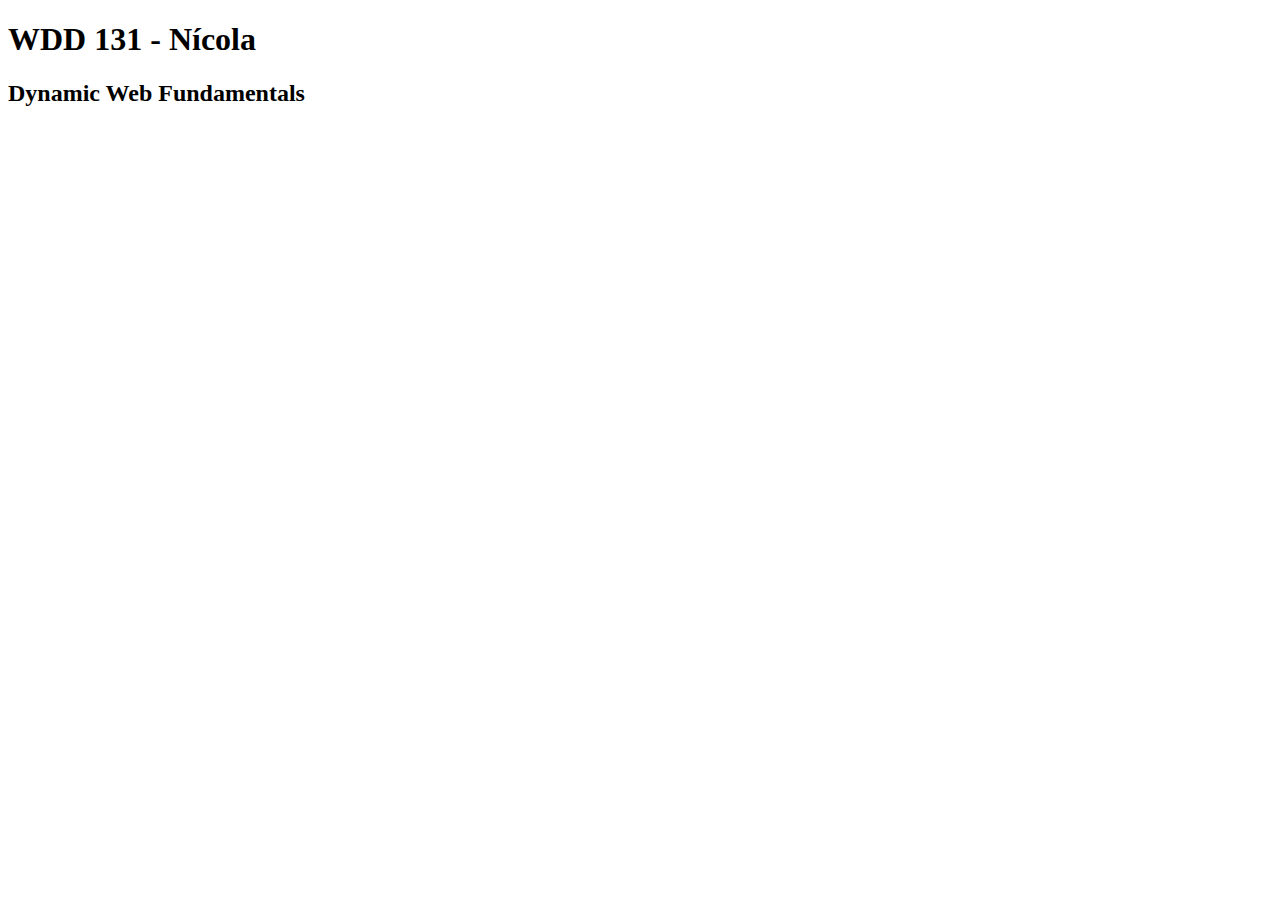
==== index.html @ 9cca0e38 "initial commit" ====
<!DOCTYPE html>
<html lang="en">
<head>
    <meta charset="UTF-8">
    <meta name="viewport" content="width=device-width, initial-scale=1.0">
    <title>WDD 131</title>
</head>
<body>
    <h1>WDD 131 - Nícola</h1>
    <h2>Dynamic Web Fundamentals</h2>
</body>
</html>
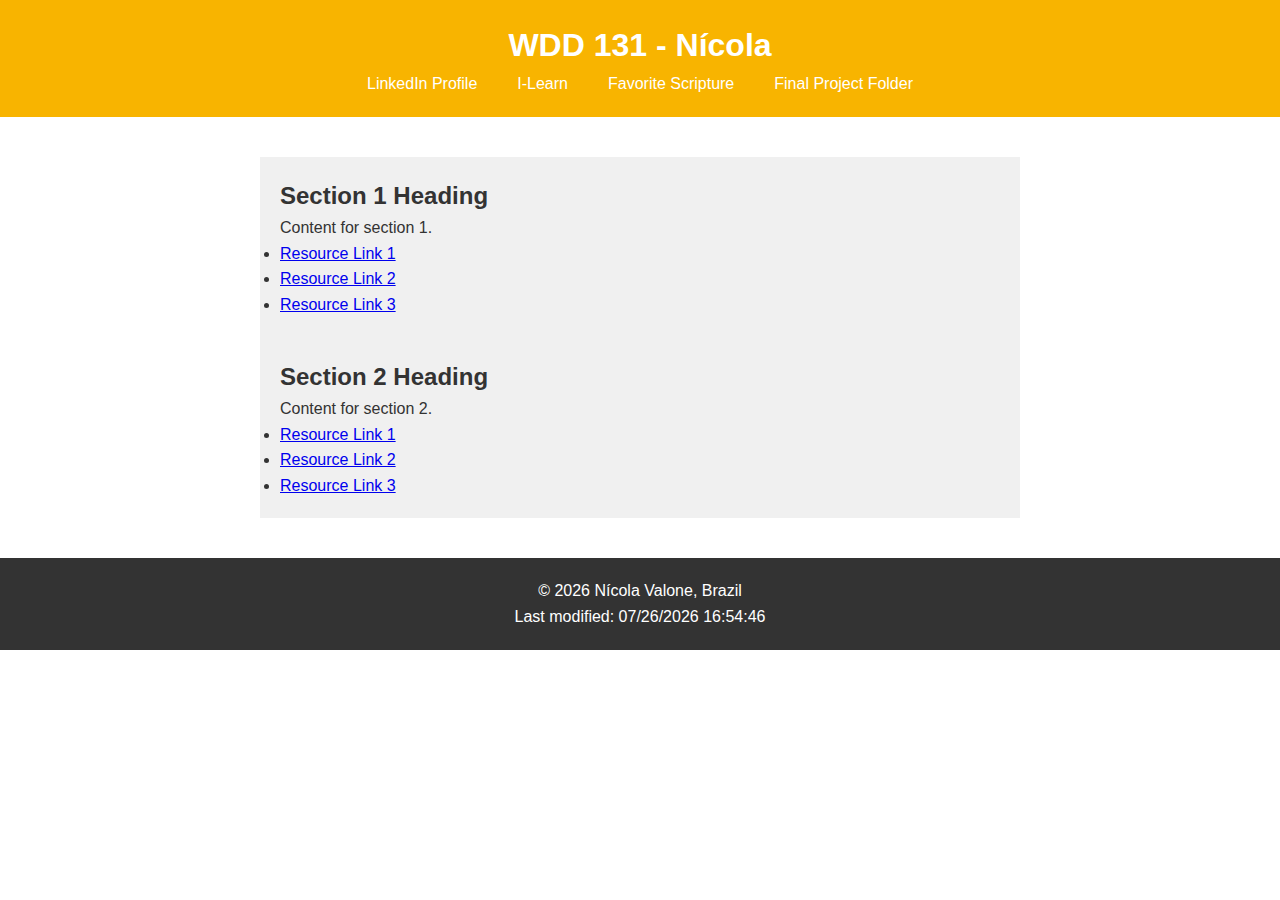
==== commit 0b2ac9ad: "index updated" ====
--- a/index.html
+++ b/index.html
@@ -3,10 +3,57 @@
 <head>
     <meta charset="UTF-8">
     <meta name="viewport" content="width=device-width, initial-scale=1.0">
-    <title>WDD 131</title>
+    <title>WDD 131 - Dynamic Web Fundamentals - Nícola Valone</title>
+    <meta name="description" content="WDD 131 - Dynamic Web Fundamentals">
+    <meta name="author" content="Nícola Valone">
+    <script src="getdates.js" defer></script>
+    <link rel="stylesheet" href="week01/styles/base.css">
 </head>
 <body>
-    <h1>WDD 131 - Nícola</h1>
-    <h2>Dynamic Web Fundamentals</h2>
+    <header>
+        <h1>WDD 131 - Nícola</h1>
+        <nav>
+            <ul>
+                <li><a href="https://www.linkedin.com/in/nicola-valone-soares-5616a2a0/">LinkedIn Profile</a></li>
+                <li><a href="https://byui.instructure.com/">I-Learn</a></li>
+                <li><a href="https://www.churchofjesuschrist.org/study/scriptures/pgp/moses/1?lang=por&id=p27-p29#p27">Favorite Scripture</a></li>
+                <li><a href="#">Final Project Folder</a></li>
+            </ul>
+        </nav>
+    </header>
+
+    <main>
+        <section class="card">
+            <h2>Section 1 Heading</h2>
+            <p>Content for section 1.</p>
+            <ul>
+                <li><a href="#">Resource Link 1</a></li>
+                <li><a href="#">Resource Link 2</a></li>
+                <li><a href="#">Resource Link 3</a></li>
+            </ul>
+        </section>
+        <section class="card">
+            <h2>Section 2 Heading</h2>
+            <p>Content for section 2.</p>
+            <ul>
+                <li><a href="#">Resource Link 1</a></li>
+                <li><a href="#">Resource Link 2</a></li>
+                <li><a href="#">Resource Link 3</a></li>
+            </ul>
+        </section>
+    </main>
+
+    <footer>
+        <p>&copy; <span id="currentyear"></span> Nícola Valone, Brazil</p>
+        <p id="lastModified"></p>
+    </footer>
+
+    <script>
+        // Dynamically set current year
+        document.getElementById("currentyear").textContent = new Date().getFullYear();
+
+        // Dynamically set last modified date
+        document.getElementById("lastModified").textContent = "Last modified: " + document.lastModified;
+    </script>
 </body>
-</html>+</html>
--- a/week01/styles/base.css
+++ b/week01/styles/base.css
@@ -0,0 +1,87 @@
+/* base.css */
+
+/* Global Reset */
+* {
+    margin: 0;
+    padding: 0;
+    box-sizing: border-box;
+}
+
+/* Global Typography */
+body {
+    font-family: 'Roboto', sans-serif;
+    line-height: 1.6;
+    color: #333;
+}
+
+h1,
+h2,
+h3,
+h4,
+h5,
+h6 {
+    font-family: 'Open Sans', sans-serif;
+}
+
+/* Global Layout */
+.container {
+    max-width: 1200px;
+    margin: 0 auto;
+    padding: 0 20px;
+}
+
+header {
+    background-color: #f8b400;
+    color: #fff;
+    padding: 20px;
+    text-align: center;
+}
+
+nav {
+    display: flex;
+    justify-content: center;
+}
+
+nav ul {
+    list-style: none;
+    display: flex;
+}
+
+nav ul li {
+    margin: 0 20px;
+}
+
+nav ul li a {
+    color: #fff;
+    text-decoration: none;
+    transition: color 0.3s ease;
+}
+
+nav ul li a:hover {
+    color: #fff;
+    text-decoration: underline;
+}
+
+main {
+    max-width: 800px;
+    margin: 20px auto;
+    padding: 20px;
+}
+
+.card-container {
+    display: grid;
+    grid-template-columns: repeat(auto-fit, minmax(200px, 1fr));
+    grid-gap: 20px;
+}
+
+.card {
+    background-color: #f0f0f0;
+    padding: 20px;
+}
+
+footer {
+    background-color: #333;
+    color: #fff;
+    padding: 20px;
+    text-align: center;
+}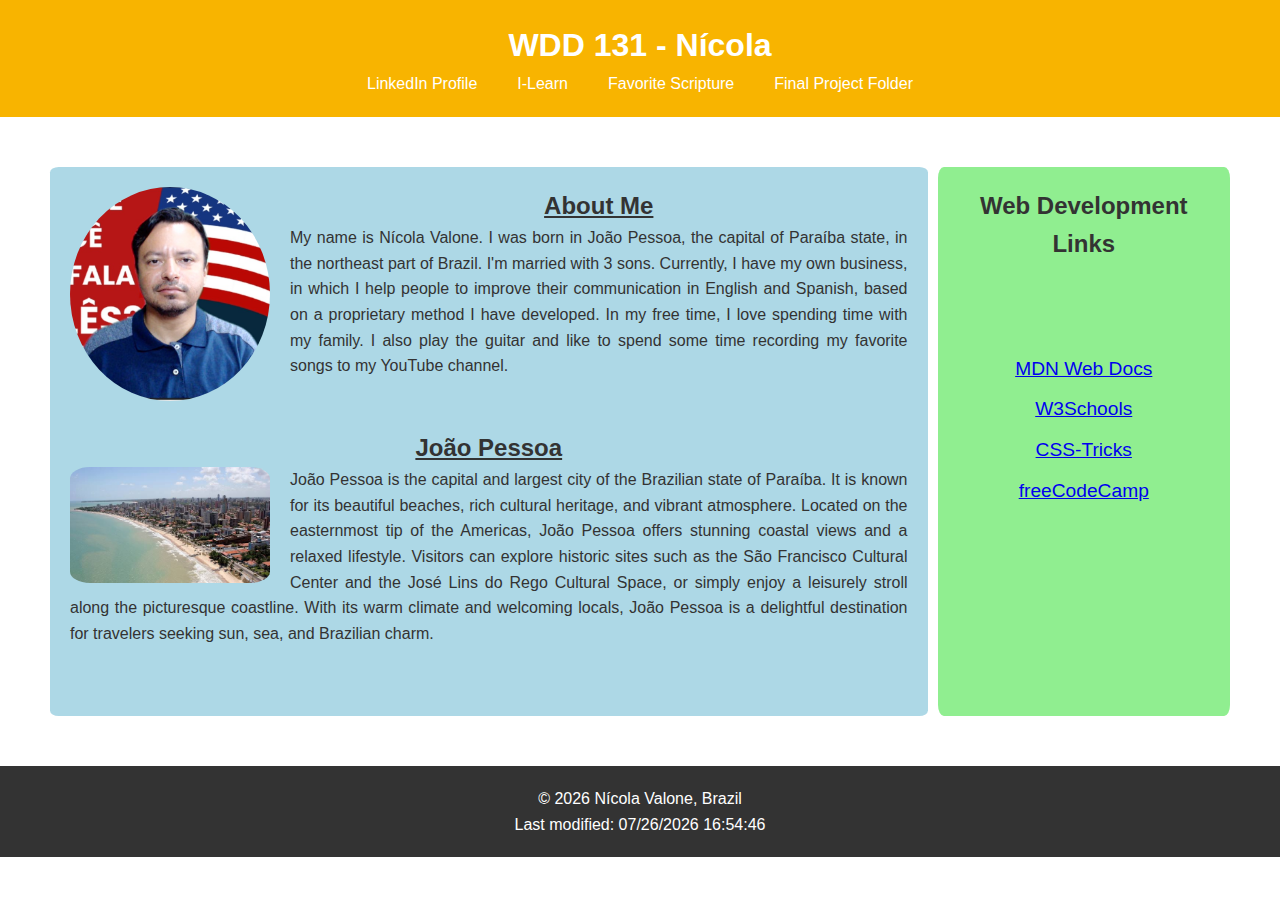
==== commit eaf3d649: "index updated" ====
--- a/index.html
+++ b/index.html
@@ -23,25 +23,41 @@
     </header>
 
     <main>
-        <section class="card">
-            <h2>Section 1 Heading</h2>
-            <p>Content for section 1.</p>
+        <section class="left-box">
+            <!-- Content about you goes here -->
+            <div class="about-me">
+                <div class="profile-picture">
+                    <img src="week01/images/profile.jpg" alt="Nícola Valone">
+                </div>
+                <h2>About Me</h2>
+                <p>My name is Nícola Valone. I was born in João Pessoa, the capital of Paraíba state, in the northeast part of Brazil.
+                    I'm married with 3 sons. Currently, I have my own business, in which I help people to improve their communication
+                    in English and Spanish, based on a proprietary method I have developed. In my free time, I love spending time with
+                    my family. I also play the guitar and like to spend some time recording my favorite songs to my YouTube channel. 
+                </p>
+            </div>
+    
+            <!-- João Pessoa Section -->
+            <h2>João Pessoa</h2>
+            <div class="jp-section">
+                <img class="jp-img" src="week01/images/joao-pessoa.jpg" alt="João Pessoa">
+                <p>João Pessoa is the capital and largest city of the Brazilian state of Paraíba. It is known for its beautiful beaches, rich cultural heritage, and vibrant atmosphere. Located on the easternmost tip of the Americas, João Pessoa offers stunning coastal views and a relaxed lifestyle. Visitors can explore historic sites such as the São Francisco Cultural Center and the José Lins do Rego Cultural Space, or simply enjoy a leisurely stroll along the picturesque coastline. With its warm climate and welcoming locals, João Pessoa is a delightful destination for travelers seeking sun, sea, and Brazilian charm.</p>
+            </div>
+        </section>
+    
+        <section class="right-box">
+            <!-- Links for web development pages go here -->
+            <h2>Web Development Links</h2>
             <ul>
-                <li><a href="#">Resource Link 1</a></li>
-                <li><a href="#">Resource Link 2</a></li>
-                <li><a href="#">Resource Link 3</a></li>
-            </ul>
-        </section>
-        <section class="card">
-            <h2>Section 2 Heading</h2>
-            <p>Content for section 2.</p>
-            <ul>
-                <li><a href="#">Resource Link 1</a></li>
-                <li><a href="#">Resource Link 2</a></li>
-                <li><a href="#">Resource Link 3</a></li>
+                <li><a href="https://developer.mozilla.org/en-US/docs/Web">MDN Web Docs</a></li>
+                <li><a href="https://www.w3schools.com/">W3Schools</a></li>
+                <li><a href="https://css-tricks.com/">CSS-Tricks</a></li>
+                <li><a href="https://www.freecodecamp.org/">freeCodeCamp</a></li>
             </ul>
         </section>
     </main>
+    
+    
 
     <footer>
         <p>&copy; <span id="currentyear"></span> Nícola Valone, Brazil</p>
@@ -57,3 +73,5 @@
     </script>
 </body>
 </html>
+
+
--- a/week01/styles/base.css
+++ b/week01/styles/base.css
@@ -63,15 +63,61 @@
 }
 
 main {
-    max-width: 800px;
-    margin: 20px auto;
+    display: grid;
+    grid-template-columns: 3fr 1fr;
+    /* Three columns for the left box and one column for the right box */
+    gap: 10px;
+    /* Gap between the boxes */
+    padding: 50px;
+    /* Add padding for spacing */
+
+}
+
+.left-box {
+    background-color: lightblue;
+    /* Example background color */
     padding: 20px;
+    /* Example padding */
+    border-radius: 1%;
 }
+
+.right-box {
+    background-color: lightgreen;
+    /* Example background color */
+    padding: 20px;
+    /* Example padding */
+    border-radius: 2%;
+}
+
+.right-box h2 {
+    text-align: center;
+    /* Center the title */
+}
+
+.right-box ul {
+    text-align: center;
+    /* Center the text */
+    list-style: none;
+    /* Remove the bullets */
+    padding-top: 90px;
+    /* Add space between the links and the top */
+}
+
+.right-box li {
+    margin-bottom: 10px;
+    /* Add space between each link */
+}
+
+.right-box li a {
+    font-size: 1.2em;
+    /* Increase the font size */
+}
+
 
 .card-container {
     display: grid;
     grid-template-columns: repeat(auto-fit, minmax(200px, 1fr));
-    grid-gap: 20px;
+    grid-gap: 10px;
 }
 
 .card {
@@ -79,6 +125,60 @@
     padding: 20px;
 }
 
+/* Adjust profile picture */
+.profile-picture {
+    float: left;
+    margin-right: 20px;
+}
+
+.profile-picture img {
+    max-width: 200px;
+    height: auto;
+    border-radius: 50%;
+}
+
+/* Adjust paragraph about you */
+.left-box p {
+    /* Remove any float and width properties */
+    float: none;
+    width: auto;
+    margin-bottom: 50px;
+    /* Add margin to the bottom */
+    text-align: justify;
+    /* Align text to justify */
+}
+
+
+/* About Me and João Pessoa Section Titles */
+.left-box h2,
+.jp-section h2 {
+    text-align: center;
+    /* Align text to center */
+    text-decoration: underline;
+    /* Underline the text */
+}
+
+/* João Pessoa Section */
+.jp-section p {
+    text-align: justify;
+    /* Align text to justify */
+}
+
+/* Rest of your CSS styles... */
+
+
+/* Adjust João Pessoa picture */
+.jp-section img {
+    max-width: 200px;
+    height: auto;
+    border-radius: 10%;
+    float: left;
+    margin-right: 20px;
+}
+
+/* Rest of your CSS styles... */
+
+
 footer {
     background-color: #333;
     color: #fff;
